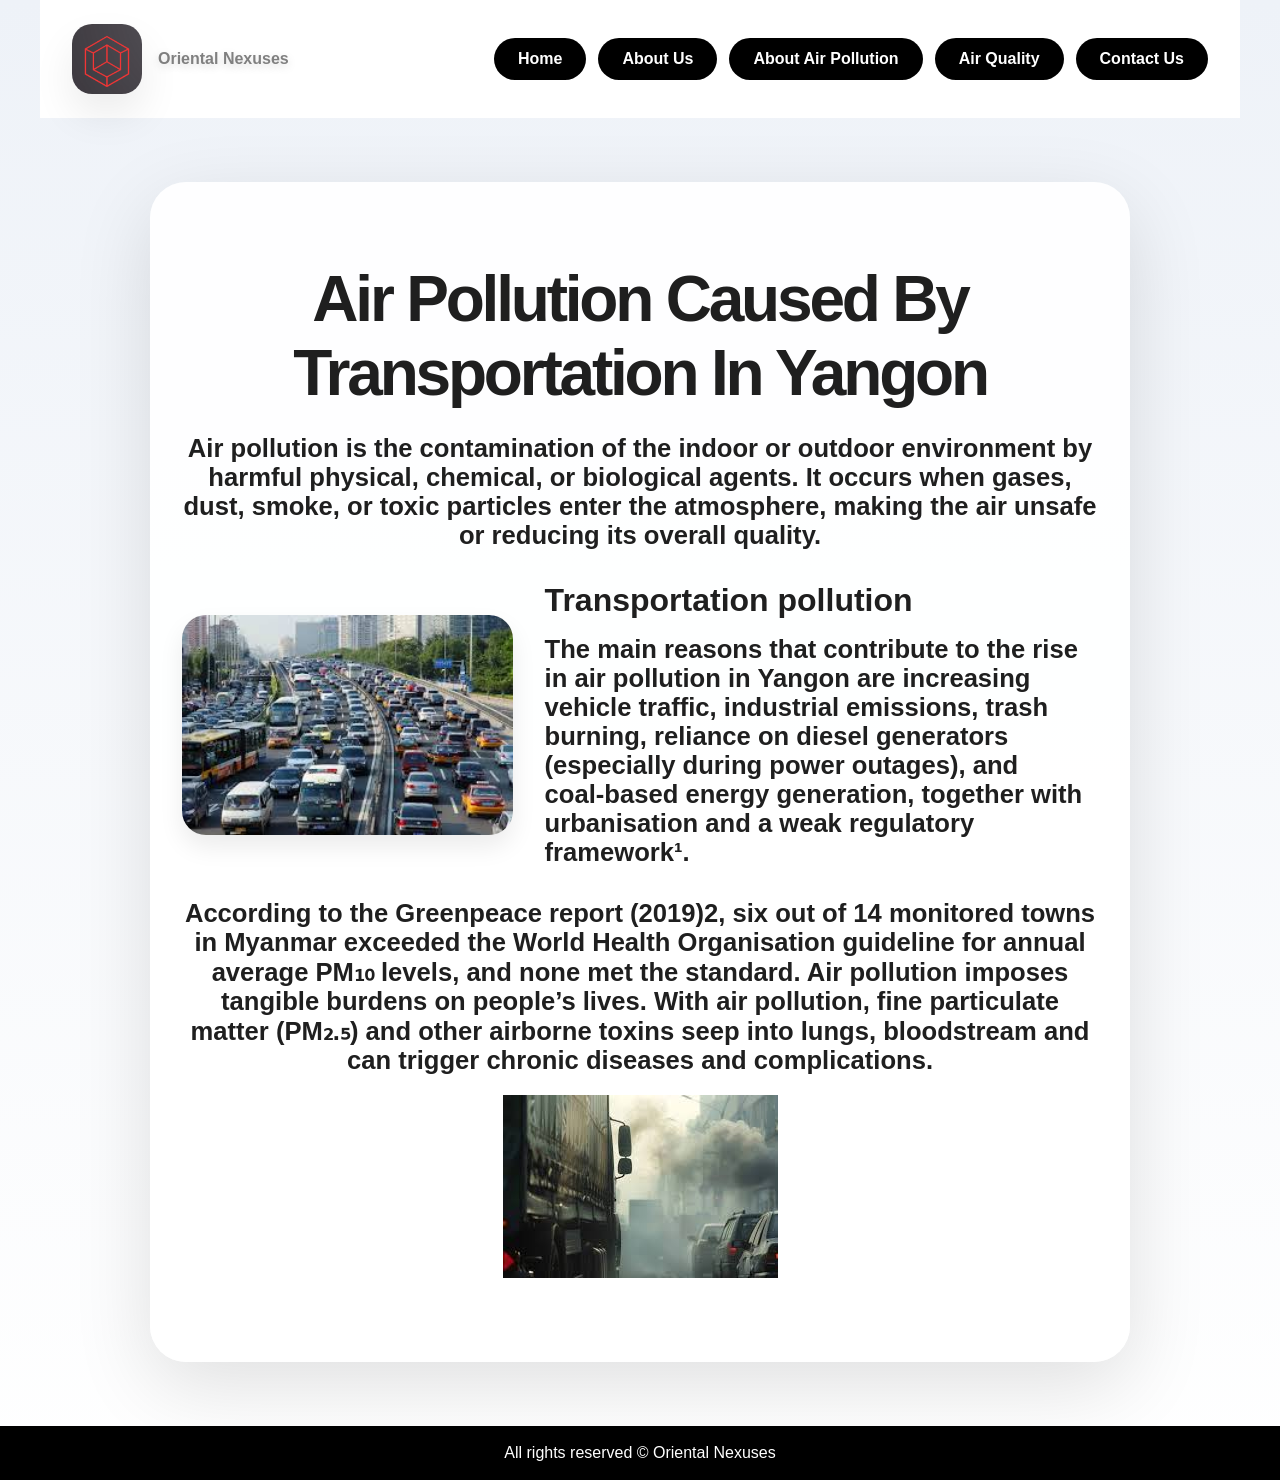
==== Aboutairpollution.html @ a0ea80ee "Add files via upload" ====
﻿<!DOCTYPE html>
<html lang="en">
<head>
    <meta charset="UTF-8">
    <meta name="viewport" content="width=device-width, initial-scale=1.0">
    <title>Air Quality in Yangon | Orion Nexuses</title>
    <link rel="icon" type="image/x-icon" href="Logo.png">
    <link rel="stylesheet" href="style.css">
</head>
<body>
    <header class="page-header">
        <div class="brand">
            <div class="logo-circle">
                <img src="Logo.png" alt="School logo" onerror="this.style.display='none'">
                <span class="logo-letter">ON</span>
            </div>
            <div class="brand-text">
                <p class="brand-name">Oriental Nexuses</p>
            </div>
        </div>

        <nav class="page-nav">
            <a href="index.html">Home</a>
            <a href="AboutOrientalNexuses.html">About Us</a>
            <a href="Aboutairpollution.html">About Air Pollution</a>
            <a href="Airquality.html">Air Quality</a>
            <a href="Contact.html">Contact Us</a>
        </nav>
    </header>

    <main class="hero">
        <div class="hero-card">
            <h1>Air Pollution Caused By Transportation In Yangon</h1>
            <p>
                Air pollution is the contamination of the indoor or outdoor environment by harmful physical, chemical, or biological agents. It occurs when gases, dust, smoke, or toxic particles enter the atmosphere, making the air unsafe or reducing its overall quality.
            </p>
            <div class="hero-row">
                <img src="airpollution4.jpg" class="hero-image">
                <div class="hero-text">
                    <h2>Transportation pollution</h2>
                    <p>
                        The main reasons that contribute to the rise in air pollution in Yangon are increasing vehicle traffic, industrial emissions, trash burning, reliance on diesel generators (especially during power outages), and coal‑based energy generation, together with urbanisation and a weak regulatory framework¹. 
                    </p>
                </div>
            </div>
            <p>According to the Greenpeace report (2019)2, six out of 14 monitored towns in Myanmar exceeded the World Health Organisation guideline for annual average PM₁₀ levels, and none met the standard. Air pollution imposes tangible burdens on people’s lives. With air pollution, fine particulate matter (PM₂.₅) and other airborne toxins seep into lungs, bloodstream and can trigger chronic diseases and complications.</p>
            <img src="airpollution3.jpg">
        </div>
    </main>

    <footer>All rights reserved © Oriental Nexuses</footer>
</body>
</html>
---- style.css ----
﻿* {
  margin: 0;
  padding: 0;
  box-sizing: border-box;
  font-family: 'Segoe UI', Tahoma, Geneva, Verdana, sans-serif;
}

body {
  min-height: 100vh;
  display: flex;
  flex-direction: column;
  color: #1f1f1f;
  background: linear-gradient(180deg, #eef2f8 0%, #ffffff 100%);
}

.page-header {
  width: 100%;
  max-width: 1200px;
  margin: 0 auto;
  padding: 24px 32px;
  display: flex;
  align-items: center;
  justify-content: space-between;
  gap: 24px;
  position: sticky;
  top: 0;
  z-index: 10;
  background: rgba(255, 255, 255, 0.98);
}

.brand {
  display: flex;
  align-items: center;
  gap: 16px;
}

.logo-circle {
  width: 70px;
  height: 70px;
  border-radius: 20px;
  background: white;
  display: grid;
  
  box-shadow: 0 20px 40px rgba(0, 0, 0, 0.08);
  position: relative;
  overflow: hidden;
}

.logo-circle img {
  width: 100%;
  height: 100%;
  object-fit: cover;
}

.logo-letter {
  font-size: 28px;
  font-weight: 700;
  color: #ff9400;
}

.brand-text {
  display: flex;
  flex-direction: column;
  line-height: 1.1;
}

.brand-name,
.brand-campus {
  color: gray;
  text-shadow: 0 3px 10px rgba(0, 0, 0, 0.15);
}

.brand-name {
  font-size: 16px;
  font-weight: 700;
}

.brand-campus {
  font-size: 14px;
  opacity: 0.95;
}

.page-nav {
  display: flex;
  flex-wrap: wrap;
  gap: 12px;
}

.page-nav a {
  background: black;
  color: white;
  text-decoration: none;
  padding: 12px 24px;
  border-radius: 999px;
  font-weight: 700;
  transition: transform 0.2s ease, box-shadow 0.2s ease, background 0.2s ease;
}

.page-nav a:hover {
  transform: translateY(-2px);
  box-shadow: 0 12px 24px rgba(255, 255, 255, 0.12);
}

.hero {
  flex: 1;
  display: flex;
  align-items: center;
  justify-content: center;
  padding: 64px 32px;
}

.hero-card {
  width: min(980px, 100%);
  text-align: center;
  padding: 80px 32px;
  border-radius: 36px;
  background: rgba(255, 255, 255, 0.95);
  box-shadow: 0 24px 80px rgba(0, 0, 0, 0.12);
}

.hero-card h1 {
  font-size: clamp(3rem, 5vw, 5rem);
  margin-bottom: 24px;
  letter-spacing: -0.05em;
}

.hero-card p {
  font-size: clamp(1.25rem, 2vw, 1.75rem);
  margin-bottom: 20px;
  font-weight: 600;
}

.hero-card span {
  display: inline-block;
  margin-top: 16px;
  font-size: 1rem;
  color: #2c2c2c;
  opacity: 0.9;
}

.hero-row {
  display: flex;
  align-items: center;
  gap: 32px;
  margin: 32px 0;
}

.hero-image {
  flex: 0 0 320px;
  min-height: 220px;
  background: #d3d3d3;
  border-radius: 24px;
  box-shadow: 0 12px 24px rgba(0, 0, 0, 0.08);
}

.hero-text {
  flex: 1;
  text-align: left;
}

.hero-text h2 {
  font-size: 2rem;
  margin-bottom: 16px;
}

.hero-row p {
  margin: 0;
}

.Firstimage,
.Secondimage {
  width: 100%;
  height: auto;
  margin: 20px 0;
  border-radius: 24px;
  box-shadow: 0 12px 24px rgba(0, 0, 0, 0.08);
}

.container {
  display: flex;
  justify-content: center;
  flex-wrap: nowrap;
  gap: 24px;
  margin-top: 64px;
}

.card {
  width: 320px;
  padding: 15px;
  background: #f6f6f6;
  text-align: center;
  border-radius: 15px;
  opacity: 0.95;
  transition: 0.3s;
  box-shadow: 0 0 10px rgba(128, 0, 128, 0.18);
}

.card img {
  width: 100%;
  border-radius: 14px;
  object-fit: cover;
  margin-bottom: 16px;
}

.card:hover {
  opacity: 1;
  transform: scale(1.04);
  box-shadow: 0 0 18px rgba(128, 0, 128, 0.3);
}

.contact-form {
  width: min(600px, 100%);
  margin: 0 auto;
  background: rgba(255, 255, 255, 0.96);
  padding: 40px;
  border-radius: 24px;
  box-shadow: 0 24px 60px rgba(0, 0, 0, 0.12);
  text-align: left;
}

.contact-form h2 {
  margin-bottom: 24px;
  font-size: 2rem;
}

.contact-form label {
  display: block;
  margin-bottom: 8px;
  font-weight: 700;
}

.contact-form input,
.contact-form textarea {
  width: 100%;
  padding: 14px 16px;
  margin-bottom: 20px;
  border: 1px solid #ccc;
  border-radius: 14px;
  font-size: 1rem;
}

.contact-form button {
  display: inline-block;
  background: black;
  color: white;
  border: none;
  padding: 14px 28px;
  border-radius: 999px;
  font-weight: 700;
  cursor: pointer;
  transition: transform 0.2s ease, background 0.2s ease;
}

.contact-form button:hover {
  transform: translateY(-2px);
  background: #333;
}

footer {
  padding: 18px 0;
  text-align: center;
  background-color: black;
  color: white;
}

@media (max-width: 840px) {
  .page-header {
    flex-direction: column;
    align-items: stretch;
  }

  .brand {
    justify-content: center;
  }

  .page-nav {
    justify-content: center;
  }

  .hero-row {
    flex-direction: column;
    text-align: center;
  }

  .hero-text {
    text-align: center;
  }

  .hero-image {
    width: 100%;
  }
}

@media (max-width: 520px) {
  .hero-card {
    padding: 48px 24px;
  }

  .page-nav a {
    padding: 10px 18px;
  }
}



.supercard {
  background: #eee;
  border-radius: 15px;
  display:flex;
  opacity: 0.7;
  transition: 0.3s;
  box-shadow: 0 0 10px rgb(0, 0, 0);}

  .supercard:hover {
  opacity: 1;
  transform: scale(1.1);
  box-shadow: 0 0 20px rgb(0, 0, 0);
}

.supercard img {
  border-radius: 50%;
}
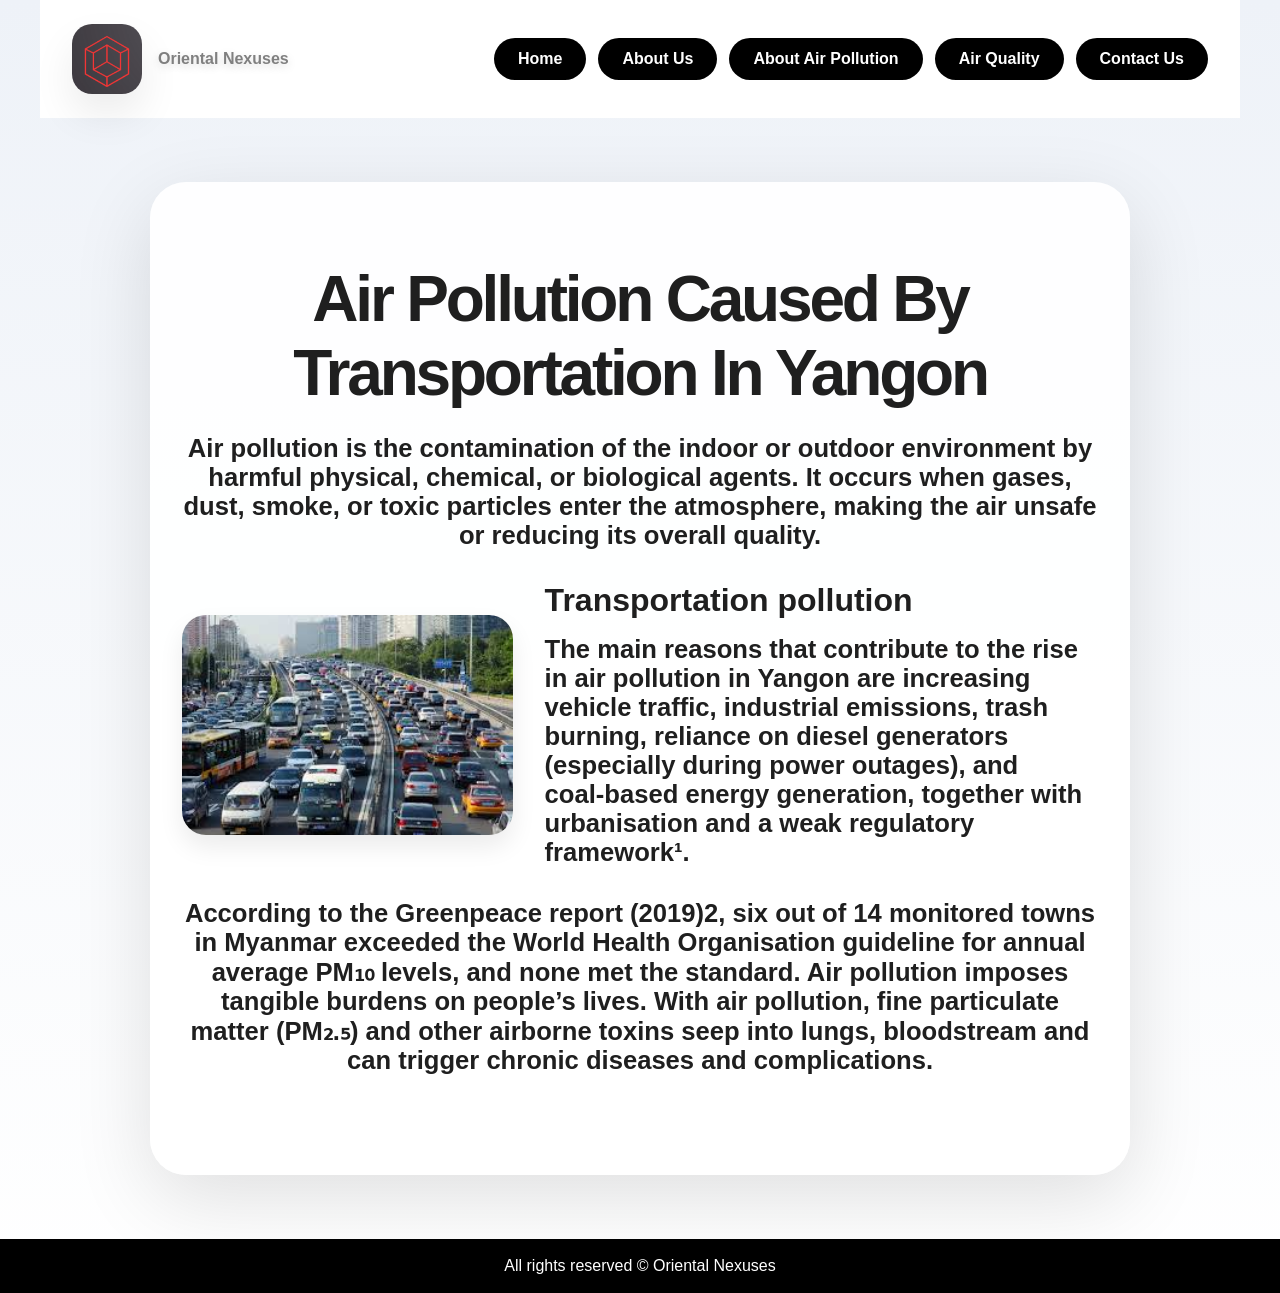
==== commit 06135d02: "Update Aboutairpollution.html" ====
--- a/Aboutairpollution.html
+++ b/Aboutairpollution.html
@@ -44,7 +44,7 @@
                 </div>
             </div>
             <p>According to the Greenpeace report (2019)2, six out of 14 monitored towns in Myanmar exceeded the World Health Organisation guideline for annual average PM₁₀ levels, and none met the standard. Air pollution imposes tangible burdens on people’s lives. With air pollution, fine particulate matter (PM₂.₅) and other airborne toxins seep into lungs, bloodstream and can trigger chronic diseases and complications.</p>
-            <img src="airpollution3.jpg">
+            
         </div>
     </main>
 
